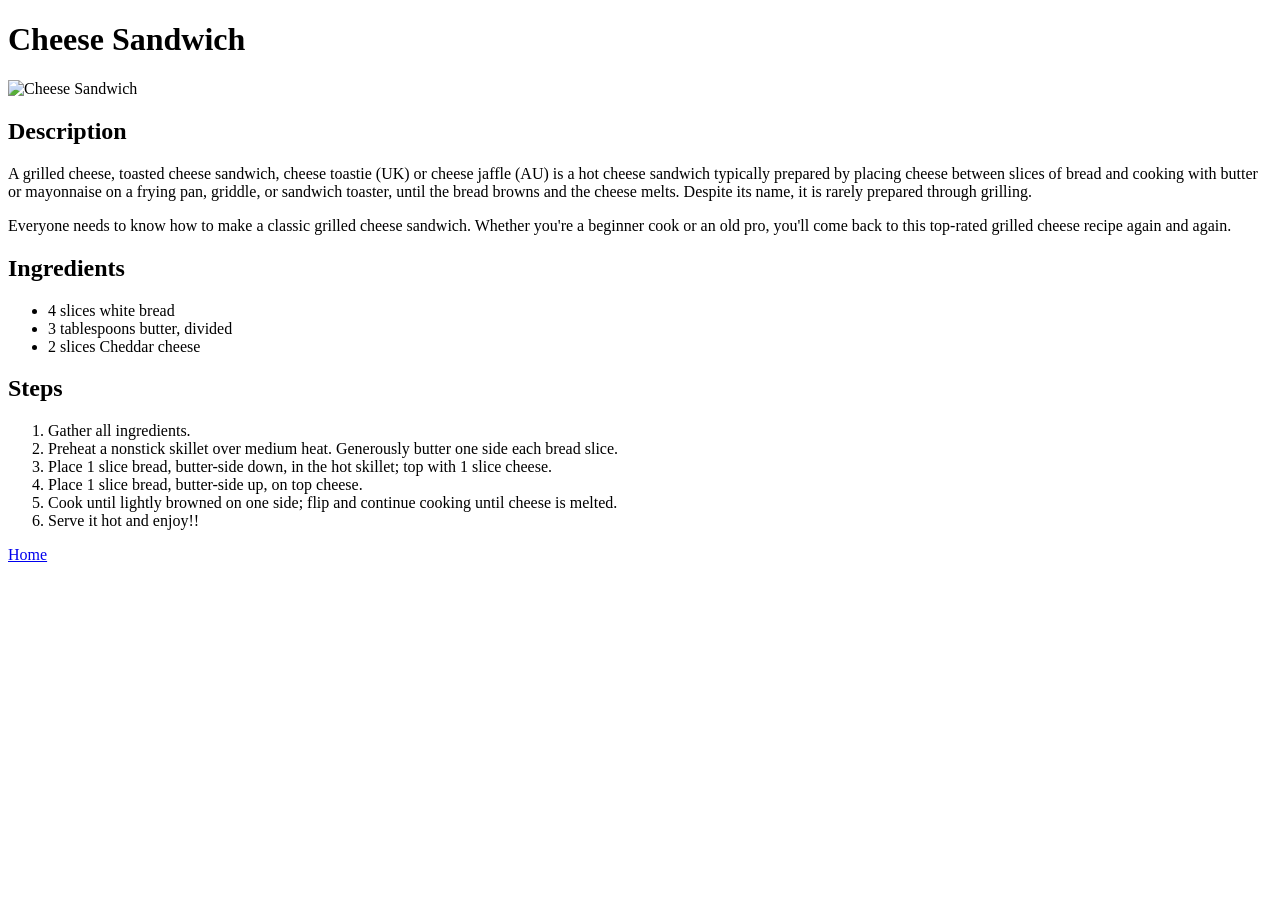
==== recipes/cheese_sandwich.html @ c77eea24 "Add Recipes page and Homepage" ====
<!DOCTYPE html>
<html lang="en">
<head>
    <meta charset="UTF-8">
    <meta name="viewport" content="width=device-width, initial-scale=1.0">
    <title>Cheese Sandwich</title>
</head>
<body>
    <h1>Cheese Sandwich</h1>
    <img height="300" width="300" alt="Cheese Sandwich" src="https://www.allrecipes.com/thmb/CGDhwyUyvIARIydLylRCPq7G_Bw=/750x0/filters:no_upscale():max_bytes(150000):strip_icc():format(webp)/AR-238891-Grilled-Cheese-Sandwich-beauty-4x3-362f705972e64a948b7ec547f7b2a831.jpg">
    <h2>Description</h2>
    <p>A grilled cheese, toasted cheese sandwich, cheese toastie (UK) or cheese jaffle (AU) is a hot cheese sandwich typically prepared by placing cheese between slices of bread and cooking with butter or mayonnaise on a frying pan, griddle, or sandwich toaster, until the bread browns and the cheese melts. Despite its name, it is rarely prepared through grilling.</p>
    <p>Everyone needs to know how to make a classic grilled cheese sandwich. Whether you're a beginner cook or an old pro, you'll come back to this top-rated grilled cheese recipe again and again.</p>
    
    
    <h2>Ingredients</h2>
    <ul>
        <li>4 slices white bread</li>
        <li>3 tablespoons butter, divided</li>
        <li>2 slices Cheddar cheese</li>
        
       
    </ul>
    <h2>Steps</h2>
    <ol>
        <li>Gather all ingredients.</li>
        <li>Preheat a nonstick skillet over medium heat. Generously butter one side each bread slice.</li>
        <li>Place 1 slice bread, butter-side down, in the hot skillet; top with 1 slice cheese.</li>
        <li>Place 1 slice bread, butter-side up, on top cheese.</li>
        <li>Cook until lightly browned on one side; flip and continue cooking until cheese is melted.</li>
        <li>Serve it hot and enjoy!!</li>
    </ol>
    <a href="../index.html">Home</a>
</body>
</html>
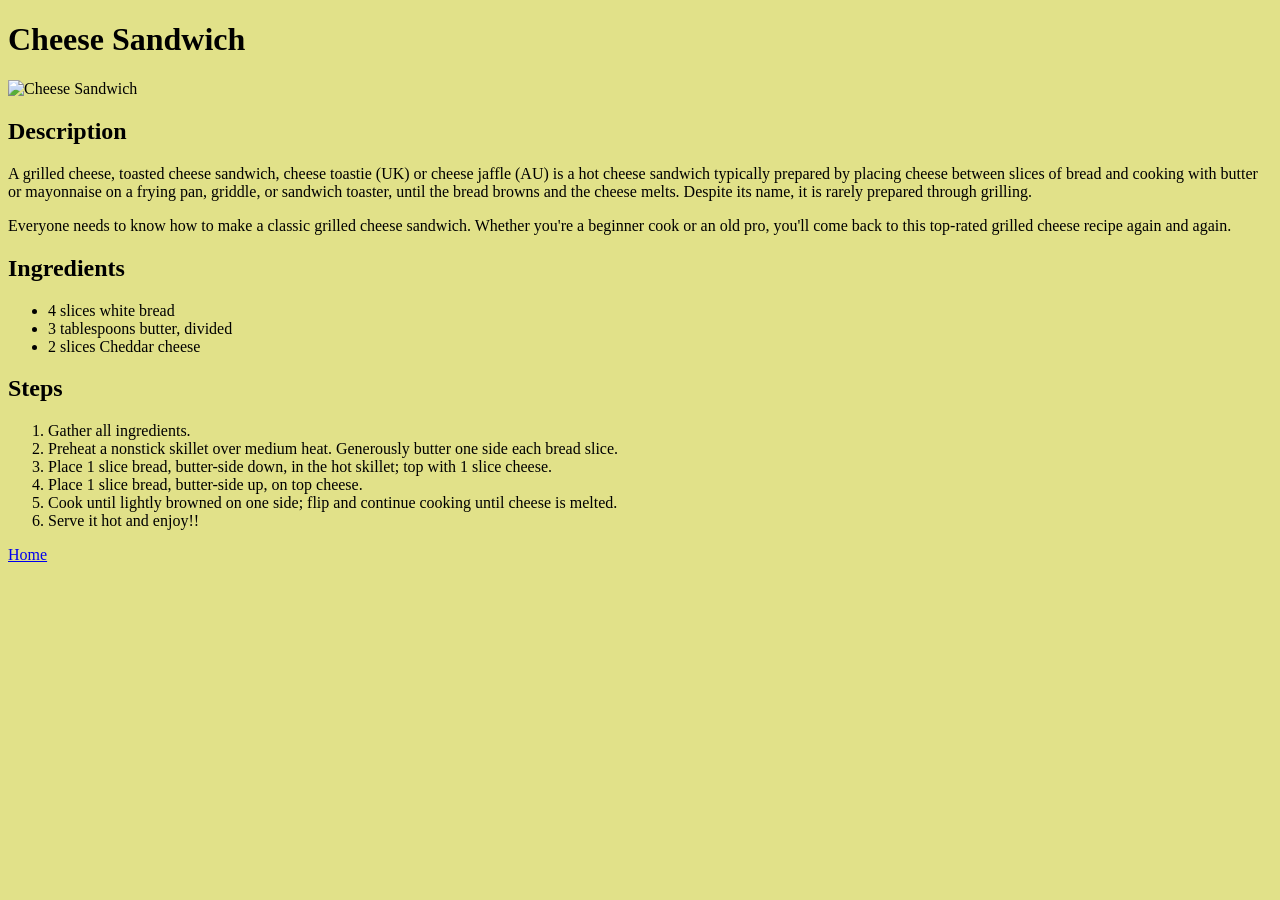
==== commit 15baf94f: "Add style.css" ====
--- a/recipes/cheese_sandwich.html
+++ b/recipes/cheese_sandwich.html
@@ -4,6 +4,7 @@
     <meta charset="UTF-8">
     <meta name="viewport" content="width=device-width, initial-scale=1.0">
     <title>Cheese Sandwich</title>
+    <link href="../style.css" rel="stylesheet">
 </head>
 <body>
     <h1>Cheese Sandwich</h1>
--- a/style.css
+++ b/style.css
@@ -0,0 +1,3 @@
+*{
+    background-color:#e1e189;
+}
